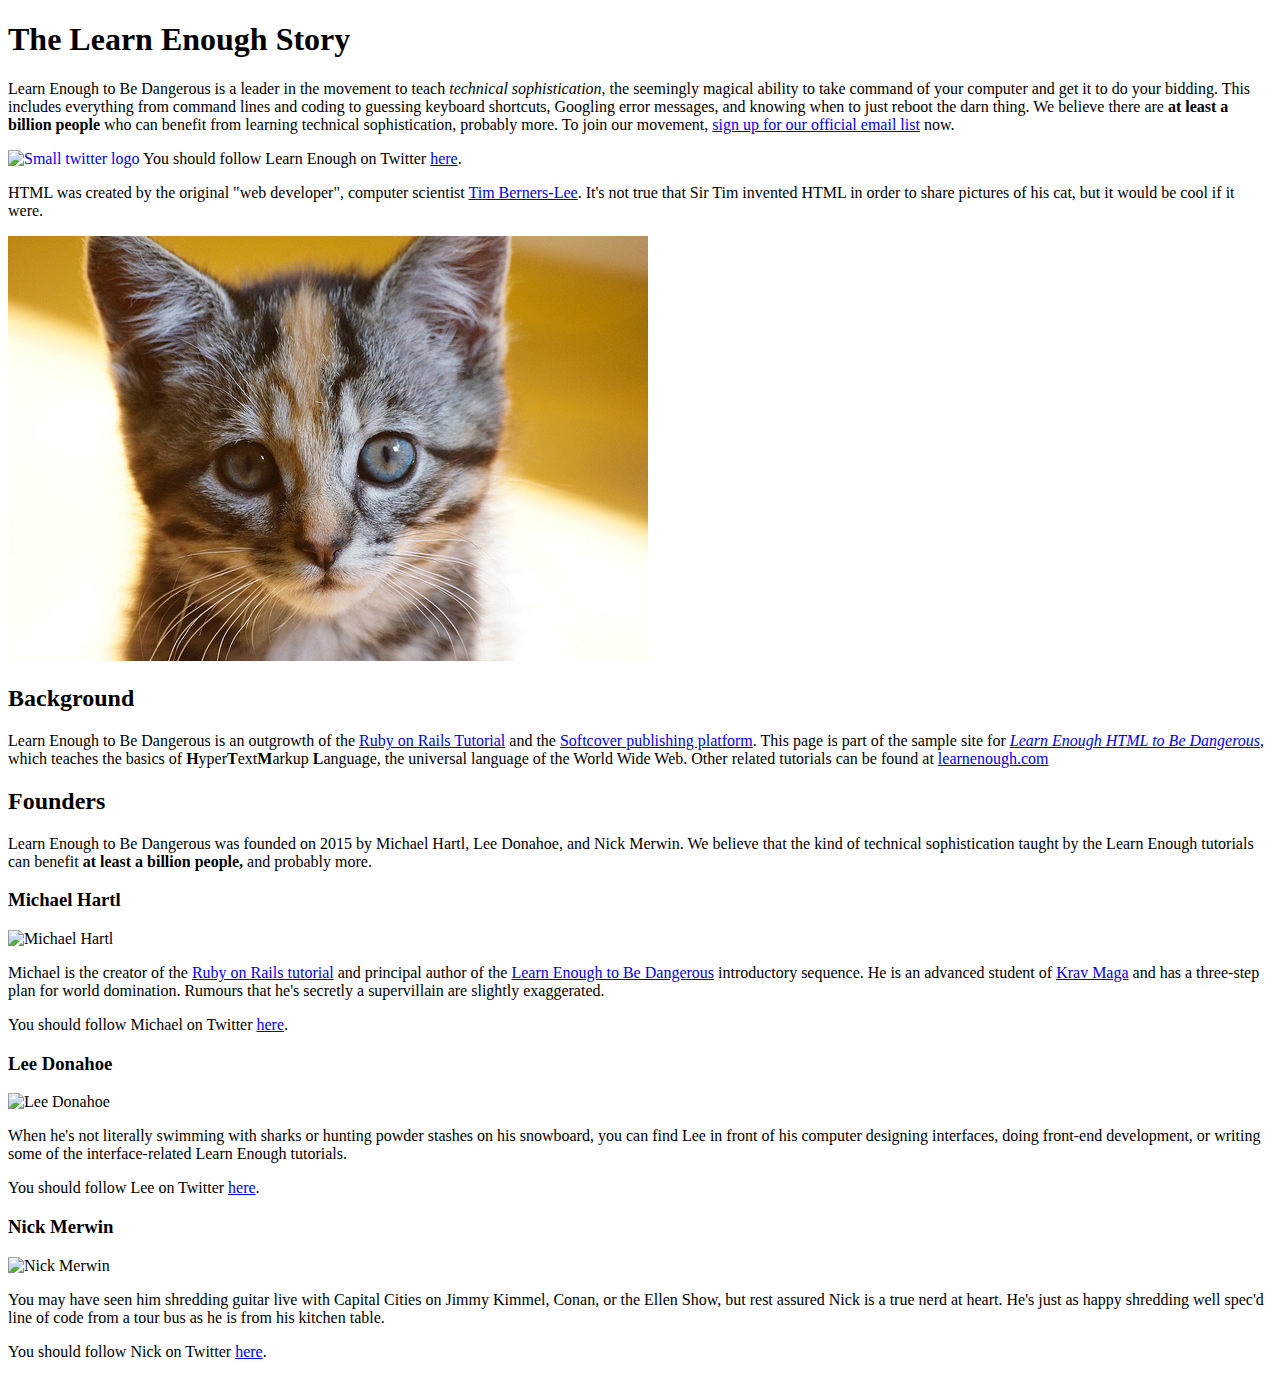
==== index.html @ 882a661a "Add Twitter in index page" ====
<!DOCTYPE html>
<html>
  <head>
    <title>Learn Enough to Be Dangerous</title>
    <meta charset="utf-8">
  </head>
  <body>
    <h1>The Learn Enough Story</h1>

    <p>
      Learn Enough to Be Dangerous is a leader in the movement to teach
      <em>technical sophistication</em>, the seemingly magical ability to take
      command of your computer and get it to do your bidding. This includes
      everything from command lines and coding to guessing keyboard shortcuts,
      Googling error messages, and knowing when to just reboot the darn thing.
      We believe there are <strong>at least a billion people</strong> who
      can benefit from learning technical sophistication, probably more. To join
      our movement, <a href="https://learnenough.com/email">sign up for our official
      email list</a> now.
    </p>

    <p>
      <a href="https://twitter.com/learnenough" target="_blank" rel="noreferrer"
      style="text-decoration: none;">
        <img src="images/small_twitter_logo.png" alt="Small twitter logo">
      </a>

      You should follow Learn Enough on Twitter
      <a href="https://twitter.com/learnenough"
          target="_blank" rel="noreferrer">here</a>.
    </p>


    <p>
      HTML was created by the original "web developer", computer scientist
      <a href="https://en.wikipedia.org/wiki/Tim_Berners-Lee">Tim
      Berners-Lee</a>. It's not true that Sir Tim invented HTML in order to
      share pictures of his cat, but it would be cool if it were.
    </p>

      <a href="https://www.flickr.com/photos/deborah_s_perspective/14144861329">
              <img src="images/kitten.jpg" alt="An adorable kitten"/>
            </a>

    <h2>Background</h2>

    <p>
      Learn Enough to Be Dangerous is an outgrowth of the
      <a href="https://railstutorial.org/">Ruby on Rails Tutorial</a> and the
      <a href="https://www.softcover.io/">Softcover publishing platform</a>.
      This page is part of the sample site for
      <a href="https://www.learnenough.com/html"><em>Learn Enough HTML to
      Be Dangerous</em></a>, which teaches the basics of
      <strong>H</strong>yper<strong>T</strong>ext<strong>M</strong>arkup
      <strong>L</strong>anguage, the universal language of the World Wide Web.
      Other related tutorials can be found at
      <a href="https://learnenough.com/">learnenough.com</a>
    </p>

    <h2>Founders</h2>

    <p>
      Learn Enough to Be Dangerous was founded on 2015 by Michael Hartl, Lee
      Donahoe, and Nick Merwin. We believe that the kind of technical sophistication
      taught by the Learn Enough tutorials can benefit <strong>at least a billion people,
      </strong> and probably more.
    </p>

    <h3>Michael Hartl</h3>

      <img src="https://gravatar.com/avatar/ffda7d145b83c4b118f982401f962ca6?s=150"
      alt="Michael Hartl">

    <p>
      Michael is the creator of the <a href="https://railstutorial.org/">
      Ruby on Rails tutorial</a> and principal author of the
      <a href="https://www.learnenough.com/">Learn Enough to Be Dangerous</a>
      introductory sequence. He is an advanced student of
      <a href="https://www.kravmaga.com/">Krav Maga</a> and has a three-step
      plan for world domination. Rumours that he's secretly a supervillain
      are slightly exaggerated.
    </p>

    <p>
      You should follow Michael on Twitter
      <a href="https://twitter.com/mhartl" target="_blank" rel="noreferrer">here</a>.
    </p>

    <h3>Lee Donahoe</h3>

      <img src="https://gravatar.com/avatar/b65522a6f3a6899705d119d7aa232a6d?s=150"
      alt="Lee Donahoe">

    <p>
      When he's not literally swimming with sharks or hunting powder stashes
      on his snowboard, you can find Lee in front of his computer designing
      interfaces, doing front-end development, or writing some of the
      interface-related Learn Enough tutorials.
    </p>

    <p>
      You should follow Lee on Twitter
      <a href="https://twitter.com/leedonahoe" target="_blank" rel="noreferrer">here</a>.
    </p>

    <h3>Nick Merwin</h3>

      <img src="https://gravatar.com/avatar/e2d6ce2ba5c1b6d674ae8ff2b3b45d23?s=150"
      alt="Nick Merwin">

    <p>
      You may have seen him shredding guitar live with Capital Cities on Jimmy
      Kimmel, Conan, or the Ellen Show, but rest assured Nick is a true nerd
      at heart. He's just as happy shredding well spec'd line of code from a
      tour bus as he is from his kitchen table.
    </p>

    <p>
      You should follow Nick on Twitter
      <a href="https://twitter.com/nickmerwin" target="_blank" rel="noreferrer">here</a>.
    </p>

  </body>
</html>
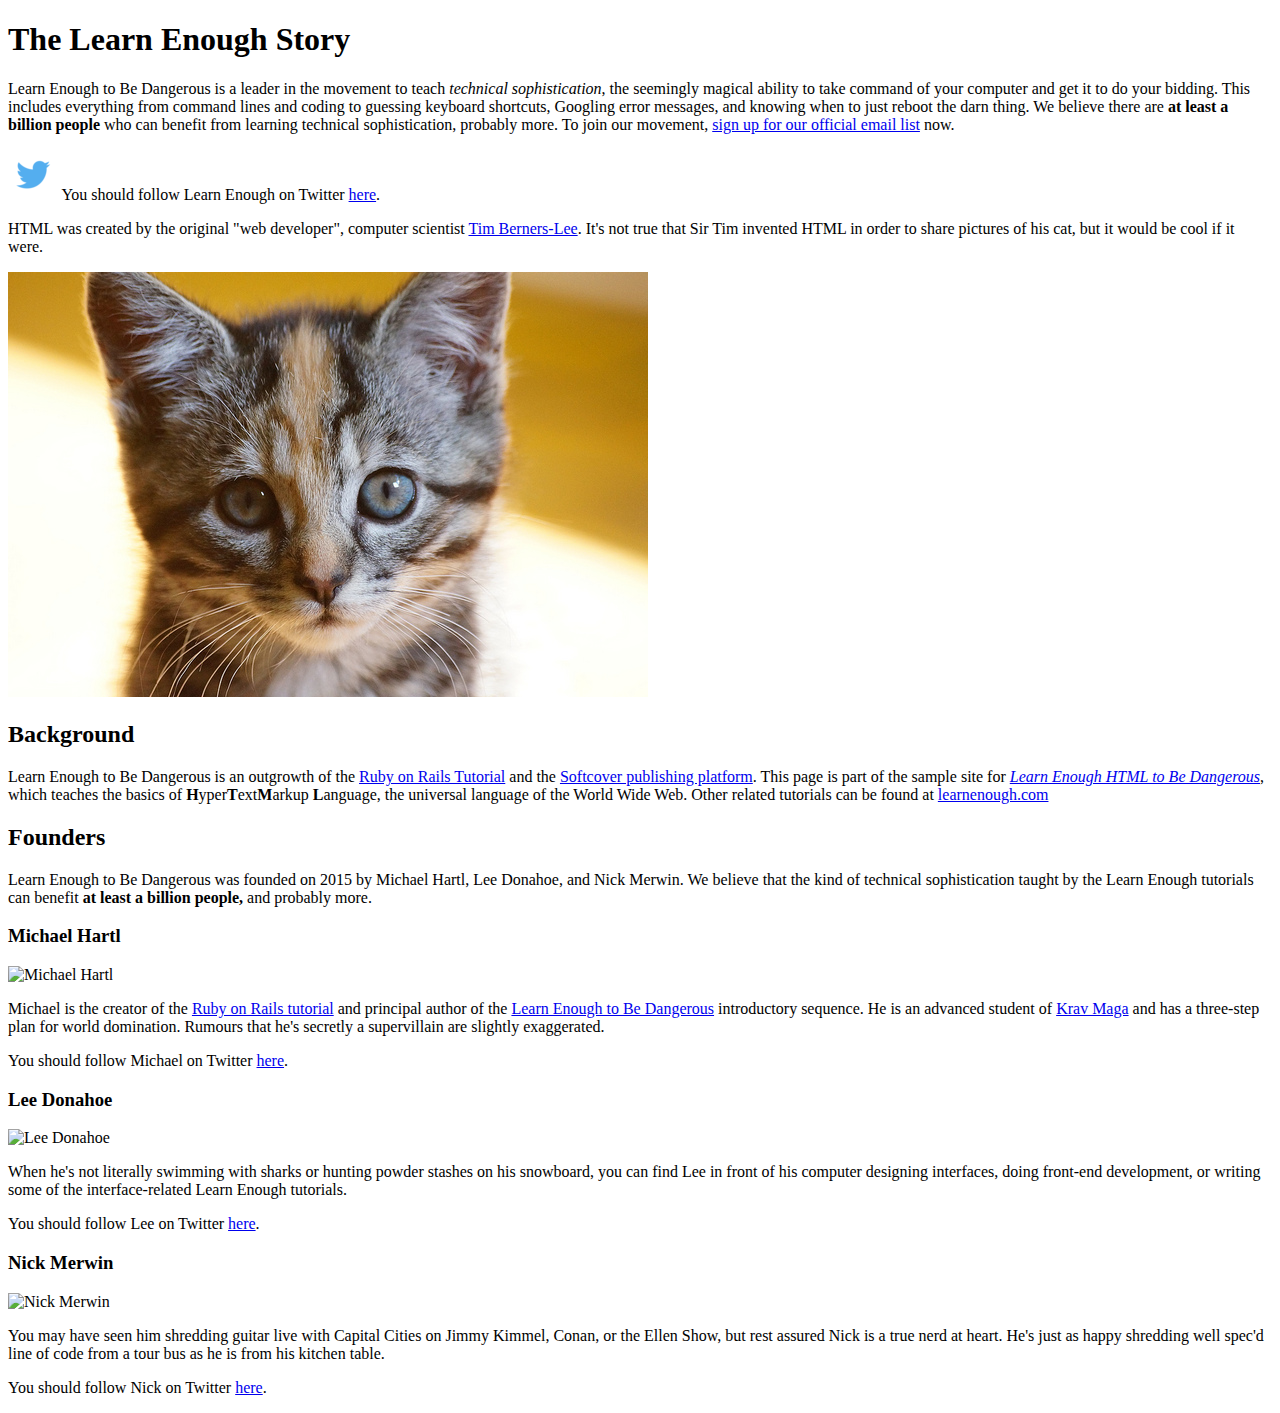
==== commit 0bd2f7a8: "Add Moby Dick Page and elements" ====
--- a/index.html
+++ b/index.html
@@ -1,5 +1,5 @@
 <!DOCTYPE html>
-<html>
+<html lang="en">
   <head>
     <title>Learn Enough to Be Dangerous</title>
     <meta charset="utf-8">
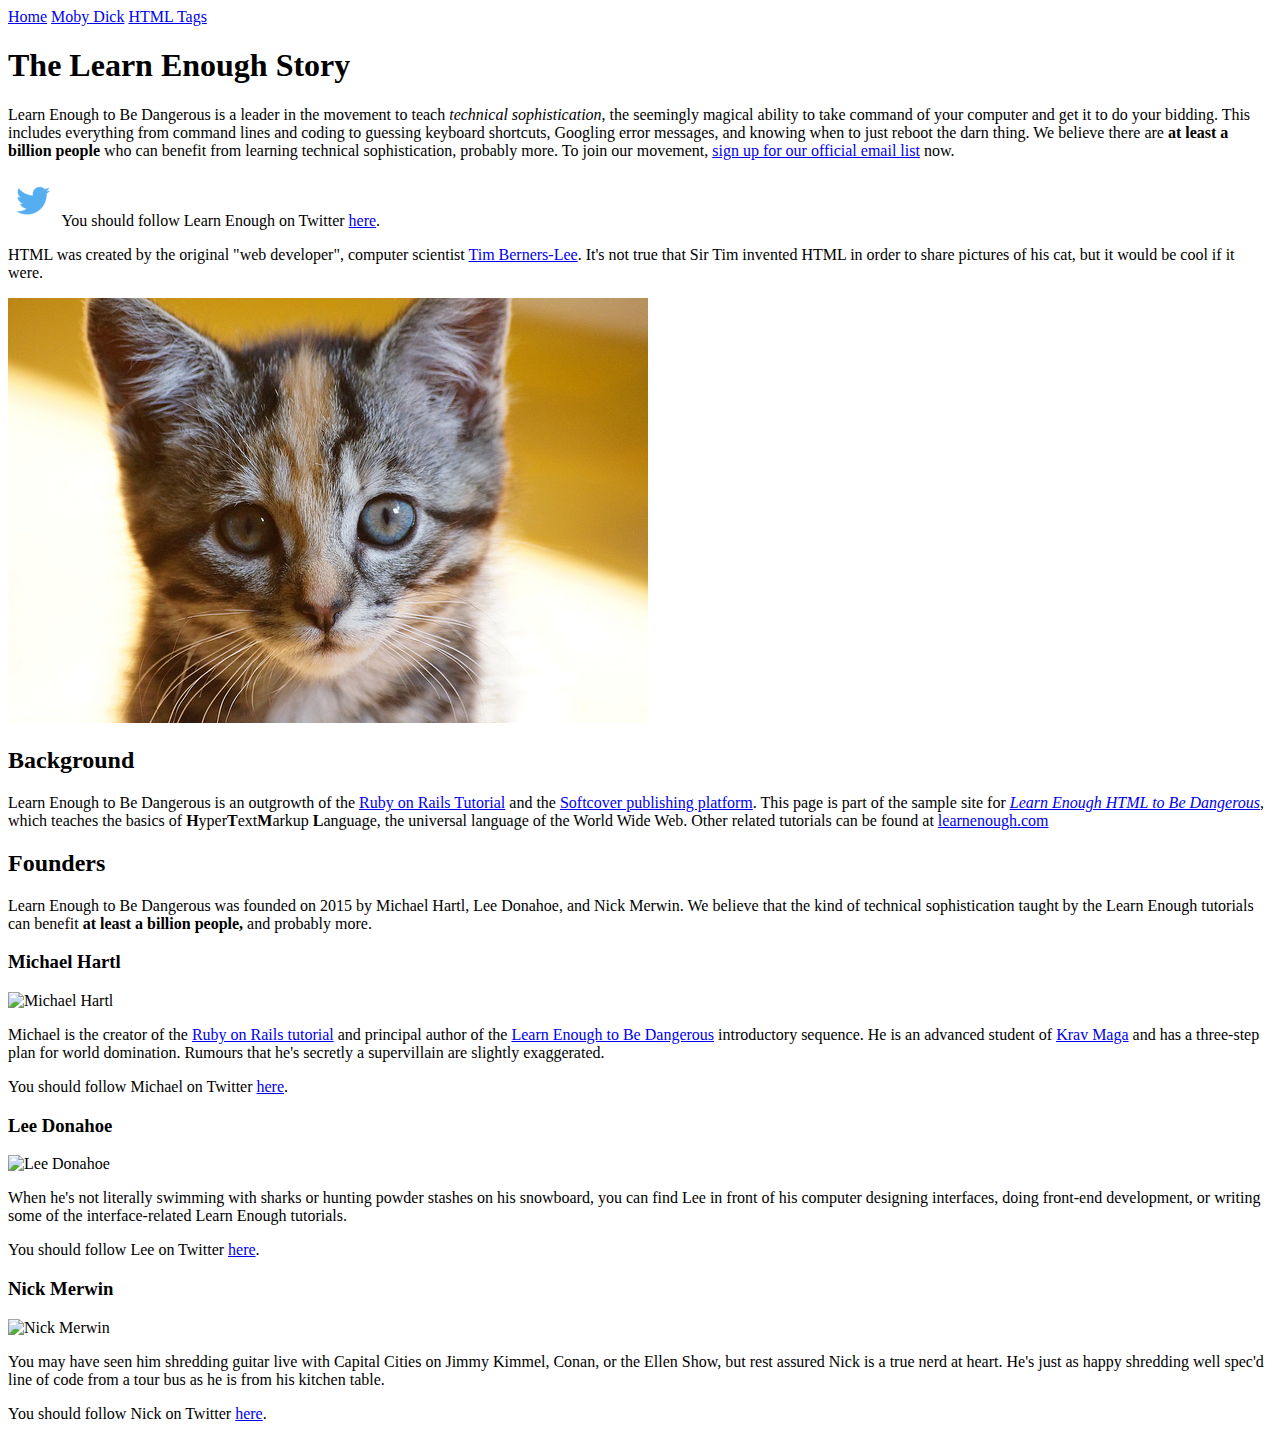
==== commit 086906b0: "Add menu pages" ====
--- a/index.html
+++ b/index.html
@@ -5,6 +5,13 @@
     <meta charset="utf-8">
   </head>
   <body>
+
+    <div>
+      <a href="index.html">Home</A>
+      <a href="moby_dick.html">Moby Dick</a>
+      <a href="tags.html">HTML Tags</a>
+    </div>
+    
     <h1>The Learn Enough Story</h1>
 
     <p>
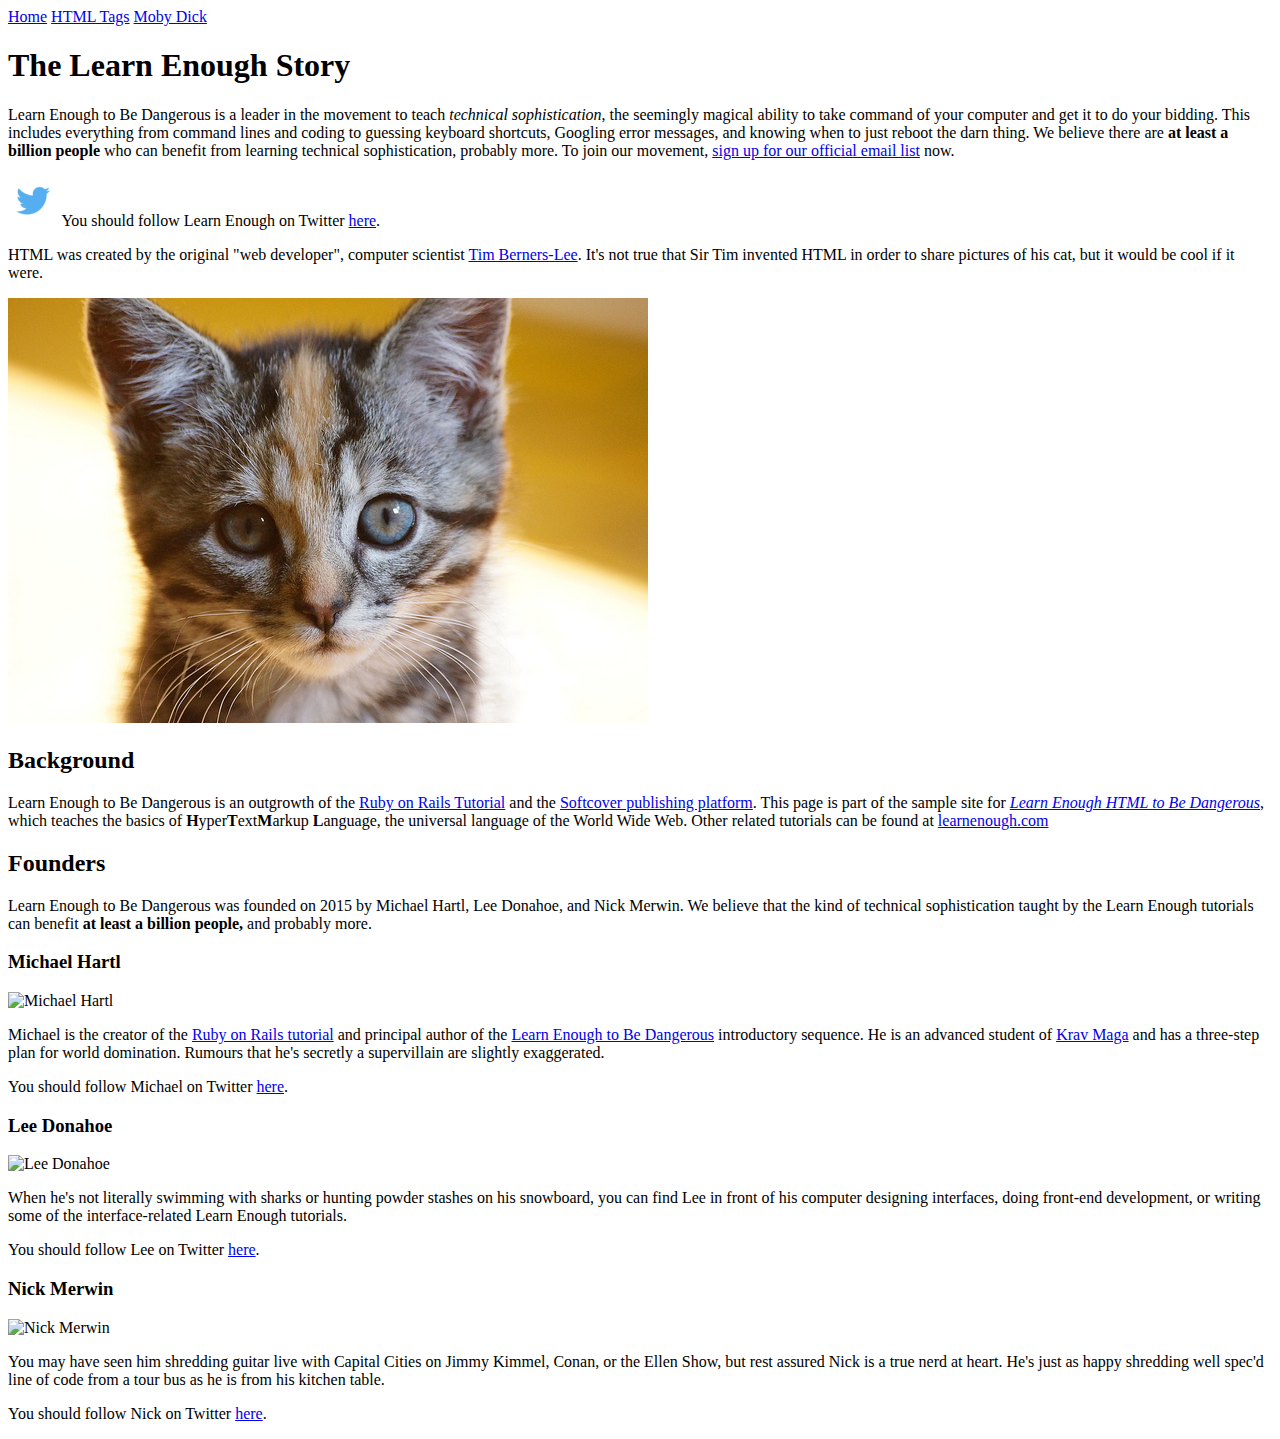
==== commit 9dfef368: "Change tag page to 2nd in Menu" ====
--- a/index.html
+++ b/index.html
@@ -8,10 +8,10 @@
 
     <div>
       <a href="index.html">Home</A>
+      <a href="tags.html">HTML Tags</a>
       <a href="moby_dick.html">Moby Dick</a>
-      <a href="tags.html">HTML Tags</a>
     </div>
-    
+
     <h1>The Learn Enough Story</h1>
 
     <p>
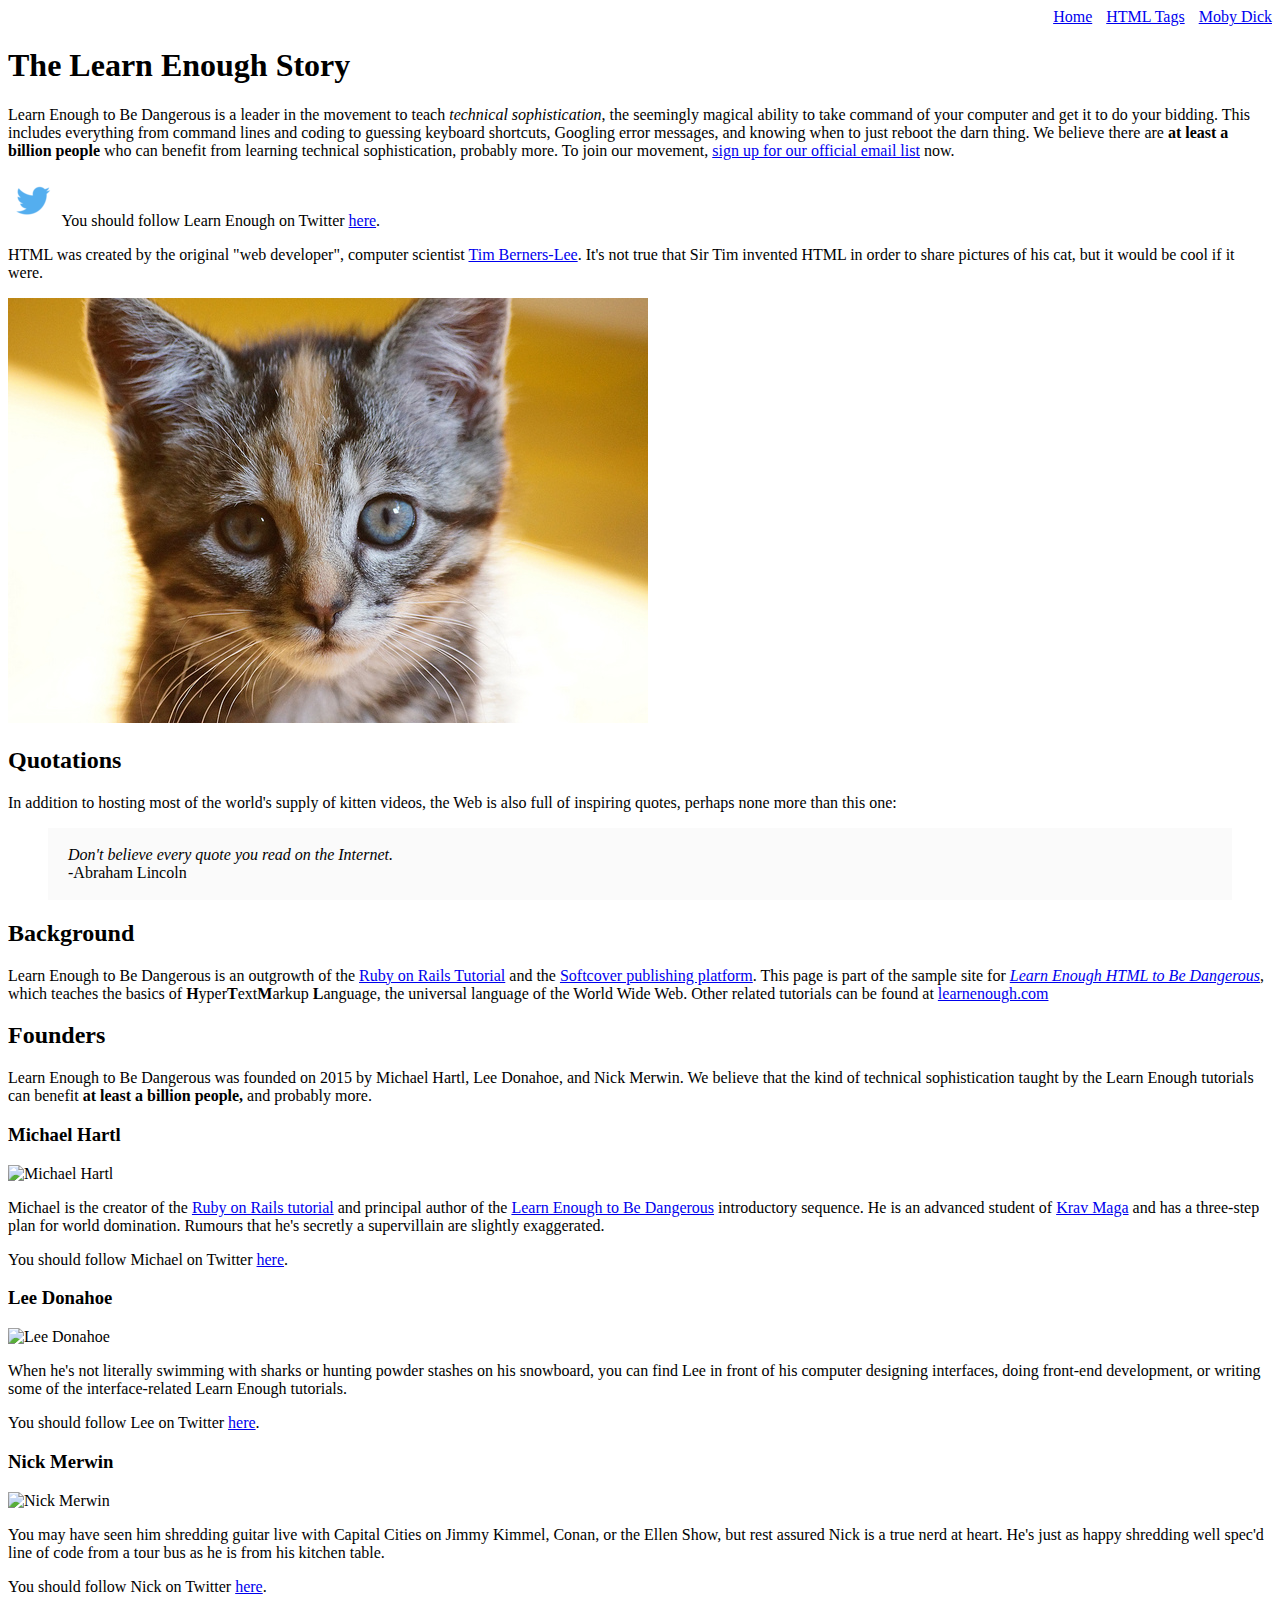
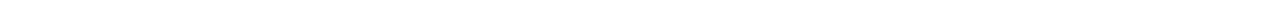
==== commit 9dc4244b: "Add new table of tags" ====
--- a/index.html
+++ b/index.html
@@ -6,10 +6,10 @@
   </head>
   <body>
 
-    <div>
+    <div style="text-align: right;">
       <a href="index.html">Home</A>
-      <a href="tags.html">HTML Tags</a>
-      <a href="moby_dick.html">Moby Dick</a>
+      <a href="tags.html" style="margin: 0 0 0 10px;">HTML Tags</a>
+      <a href="moby_dick.html" style ="margin: 0 0 0 10px;">Moby Dick</a>
     </div>
 
     <h1>The Learn Enough Story</h1>
@@ -48,6 +48,21 @@
       <a href="https://www.flickr.com/photos/deborah_s_perspective/14144861329">
               <img src="images/kitten.jpg" alt="An adorable kitten"/>
             </a>
+
+    <h2>Quotations</h2>
+
+    <p>
+      In addition to hosting most of the world's supply of kitten videos, the
+      Web is also full of inspiring quotes, perhaps none more than this one:
+    </p>
+
+    <blockquote style="padding: 2px 20px; background: #fafafa;"">
+      <p>
+        <em>Don't believe every quote you read on the Internet.</em>
+        <br>
+        -Abraham Lincoln
+      </p>
+    </blockquote>
 
     <h2>Background</h2>
 
